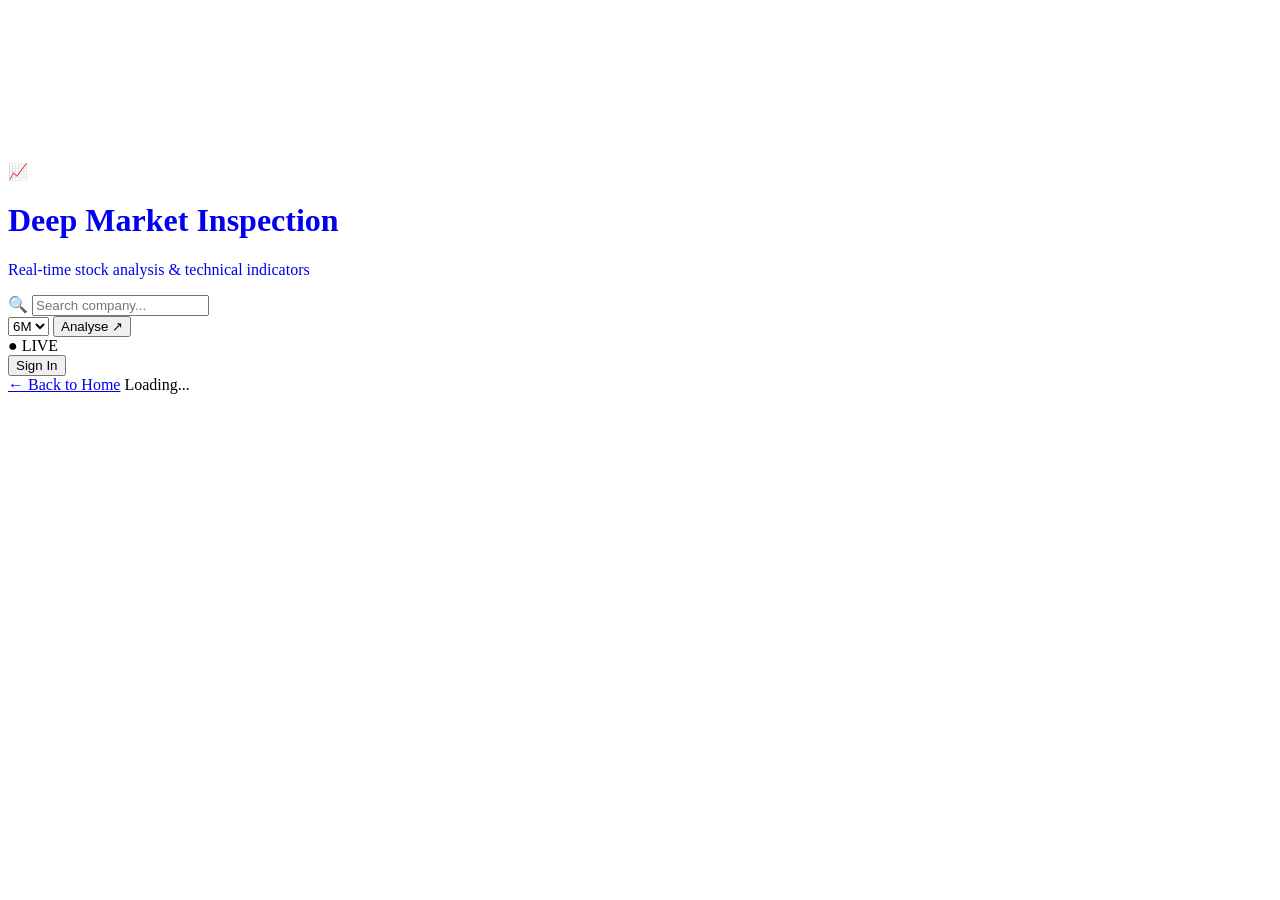
==== app/static/analysis.html @ a4fcd944 "feat: dedicated analysis page at /analysis/{ticker} with shareable URL" ====
<!DOCTYPE html>
<html lang="en">
<head>
  <meta charset="UTF-8" />
  <meta name="viewport" content="width=device-width, initial-scale=1.0"/>
  <title>Analysis — Deep Market Inspection</title>
  <script src="https://cdn.plot.ly/plotly-latest.min.js"></script>
  <link rel="stylesheet" href="/static/style.css" />
  <link rel="icon" href="data:image/svg+xml,<svg xmlns='http://www.w3.org/2000/svg' viewBox='0 0 100 100'><text y='.9em' font-size='90'>📈</text></svg>">
</head>
<body>

  <div class="orb orb1"></div>
  <div class="orb orb2"></div>
  <div class="orb orb3"></div>
  <canvas id="candle-canvas"></canvas>
  <div id="progress-bar"></div>

  <!-- Toast -->
  <div class="toast" id="toast"></div>

  <!-- Auth Modal -->
  <div class="modal-overlay" id="auth-modal" style="display:none">
    <div class="modal glass-card">
      <button class="modal-close" onclick="closeModal()">✕</button>
      <div class="auth-tabs">
        <button class="auth-tab active" data-tab="login"  onclick="switchTab('login')">Sign In</button>
        <button class="auth-tab"        data-tab="signup" onclick="switchTab('signup')">Create Account</button>
      </div>
      <div id="login-form">
        <h2 class="modal-title">Welcome back 👋</h2>
        <input class="auth-input" id="login-email"    type="email"    placeholder="Email" />
        <input class="auth-input" id="login-password" type="password" placeholder="Password" />
        <p class="auth-error" id="login-error"></p>
        <button class="auth-submit" onclick="handleLogin()">Sign In</button>
        <p class="auth-switch">No account? <span onclick="switchTab('signup')">Create one</span></p>
      </div>
      <div id="signup-form" style="display:none">
        <h2 class="modal-title">Create your account 🚀</h2>
        <input class="auth-input" id="signup-username" type="text"     placeholder="Username" />
        <input class="auth-input" id="signup-email"    type="email"    placeholder="Email" />
        <input class="auth-input" id="signup-password" type="password" placeholder="Password (min 6 chars)" />
        <p class="auth-error" id="signup-error"></p>
        <button class="auth-submit" onclick="handleSignup()">Create Account</button>
        <p class="auth-switch">Already have an account? <span onclick="switchTab('login')">Sign in</span></p>
      </div>
    </div>
  </div>

  <!-- Header -->
  <header class="glass-header">
    <div class="header-inner">
      <a href="/" class="logo" style="text-decoration:none">
        <span class="logo-icon">📈</span>
        <div>
          <h1>Deep Market Inspection</h1>
          <p>Real-time stock analysis & technical indicators</p>
        </div>
      </a>
      <div class="header-search">
        <div class="search-wrapper">
          <span class="search-icon">🔍</span>
          <input
            type="text"
            id="ticker-input"
            placeholder="Search company..."
            autocomplete="off"
            oninput="onSearchInput(this.value)"
          />
          <div class="suggestions" id="suggestions"></div>
        </div>
        <select id="period-select">
          <option value="3mo">3M</option>
          <option value="6mo" selected>6M</option>
          <option value="1y">1Y</option>
          <option value="2y">2Y</option>
        </select>
        <button onclick="loadAnalysis()">Analyse ↗</button>
      </div>
      <div class="header-right">
        <div class="clock" id="clock"></div>
        <div class="header-badge">● LIVE</div>
        <button class="auth-login-btn" id="auth-login-btn" onclick="openModal('login')">Sign In</button>
        <div class="auth-user-menu" id="auth-user-menu" style="display:none">
          <span class="auth-avatar">👤</span>
          <span id="auth-username"></span>
          <button class="auth-logout-btn" onclick="logout()">Logout</button>
        </div>
      </div>
    </div>
  </header>

  <main>

    <!-- Back button -->
    <div class="back-bar">
      <a href="/" class="back-btn">← Back to Home</a>
      <span class="analysis-breadcrumb" id="analysis-breadcrumb">Loading...</span>
    </div>

    <!-- Summary cards -->
    <section class="cards" id="summary-cards">
      <div class="glass-card stat-card skeleton-card"></div>
      <div class="glass-card stat-card skeleton-card"></div>
      <div class="glass-card stat-card skeleton-card"></div>
      <div class="glass-card stat-card skeleton-card"></div>
      <div class="glass-card stat-card skeleton-card"></div>
      <div class="glass-card stat-card skeleton-card"></div>
    </section>

    <!-- Action bar -->
    <div class="action-bar" id="action-bar" style="display:none">
      <button class="action-btn" onclick="addToWatchlist(selectedTicker, selectedName)">⭐ Add to Watchlist</button>
      <div class="note-box">
        <textarea id="note-input" placeholder="Write a note about this stock..."></textarea>
        <button class="action-btn" onclick="saveNote(selectedTicker, document.getElementById('note-input').value)">💾 Save Note</button>
      </div>
    </div>

    <!-- Signals -->
    <section id="signals-section" style="display:none">
      <h2 class="section-title">⚡ Indicator Signals</h2>
      <div class="signals-grid" id="signals-grid"></div>
    </section>

    <!-- Charts -->
    <section id="charts-section" style="display:none">
      <h2 class="section-title">🕯️ Candlestick Chart</h2>
      <div class="glass-card chart-card" id="candlestick-chart"></div>
      <div class="chart-row">
        <div class="chart-half">
          <h2 class="section-title">📊 RSI</h2>
          <div class="glass-card chart-card" id="rsi-chart"></div>
        </div>
        <div class="chart-half">
          <h2 class="section-title">📉 MACD</h2>
          <div class="glass-card chart-card" id="macd-chart"></div>
        </div>
      </div>
      <h2 class="section-title">🎯 Bollinger Bands</h2>
      <div class="glass-card chart-card" id="bb-chart"></div>
      <h2 class="section-title">📰 Latest News</h2>
      <div id="news-section" class="news-grid"></div>
    </section>

    <div id="loading" style="display:none">
      <div class="loader-ring"></div>
      <p>Fetching market data...</p>
    </div>
    <div id="error-msg" style="display:none" class="glass-card error"></div>

  </main>

  <script src="/static/auth.js"></script>
  <script src="/static/analysis.js"></script>
</body>
</html>
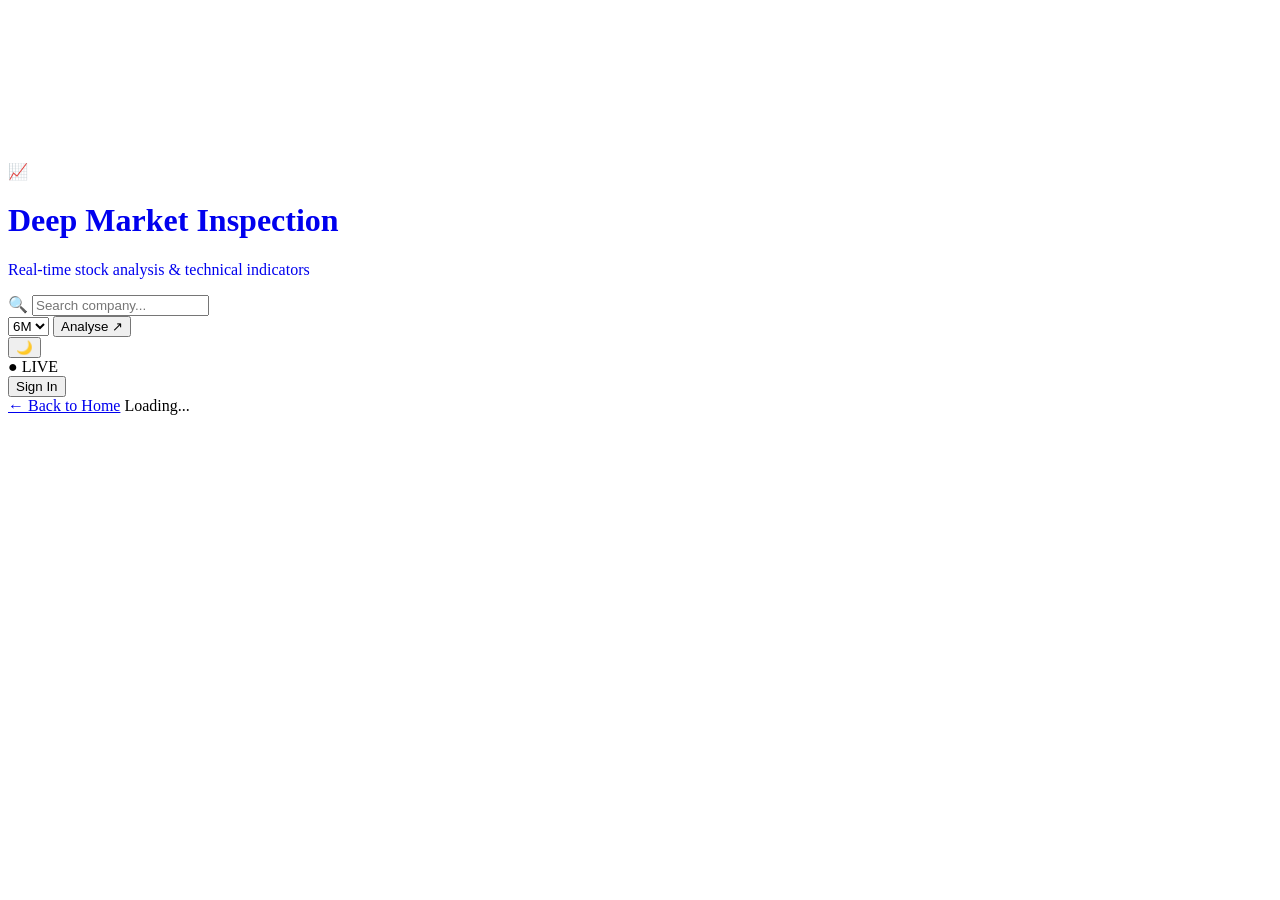
==== commit 5a10196f: "feat: dark/light mode toggle with localStorage persistence" ====
--- a/app/static/analysis.html
+++ b/app/static/analysis.html
@@ -79,6 +79,7 @@
       </div>
       <div class="header-right">
         <div class="clock" id="clock"></div>
+	<button class="theme-toggle" id="theme-toggle" onclick="toggleTheme()" title="Toggle theme">🌙</button>
         <div class="header-badge">● LIVE</div>
         <button class="auth-login-btn" id="auth-login-btn" onclick="openModal('login')">Sign In</button>
         <div class="auth-user-menu" id="auth-user-menu" style="display:none">
@@ -151,6 +152,7 @@
 
   </main>
 
+  <script src="/static/style.css"></script>
   <script src="/static/auth.js"></script>
   <script src="/static/analysis.js"></script>
 </body>
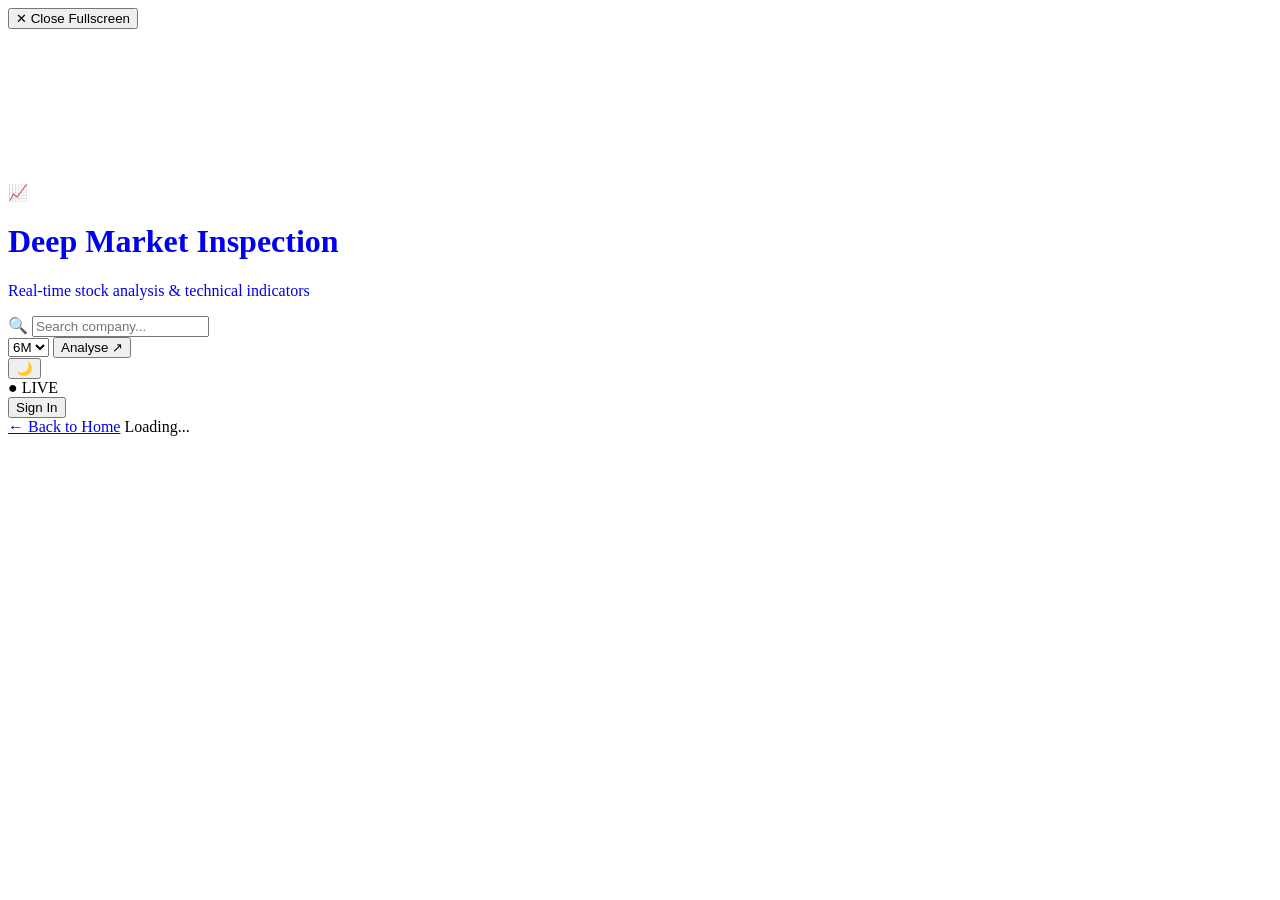
==== commit e0a4295d: "feat: fullscreen mode for all charts with Escape to close" ====
--- a/app/static/analysis.html
+++ b/app/static/analysis.html
@@ -9,6 +9,11 @@
   <link rel="icon" href="data:image/svg+xml,<svg xmlns='http://www.w3.org/2000/svg' viewBox='0 0 100 100'><text y='.9em' font-size='90'>📈</text></svg>">
 </head>
 <body>
+<!-- Fullscreen chart overlay -->
+    <div class="chart-fullscreen-overlay" id="fullscreen-overlay">
+    <button class="fullscreen-close" onclick="closeFullscreen()">✕ Close Fullscreen</button>
+    <div id="fullscreen-chart-container"></div>
+  </div>
 
   <div class="orb orb1"></div>
   <div class="orb orb2"></div>
@@ -126,20 +131,34 @@
 
     <!-- Charts -->
     <section id="charts-section" style="display:none">
-      <h2 class="section-title">🕯️ Candlestick Chart</h2>
-      <div class="glass-card chart-card" id="candlestick-chart"></div>
+       <h2 class="section-title">🕯️ Candlestick Chart</h2>
+      <div class="chart-wrapper">
+        <button class="fullscreen-btn" onclick="openFullscreen('candlestick-chart')">⛶ Fullscreen</button>
+        <div class="glass-card chart-card" id="candlestick-chart"></div>
+      </div>
       <div class="chart-row">
-        <div class="chart-half">
-          <h2 class="section-title">📊 RSI</h2>
+         <div class="chart-half">
+        <h2 class="section-title">📊 RSI</h2>
+        <div class="chart-wrapper">
+          <button class="fullscreen-btn" onclick="openFullscreen('rsi-chart')">⛶ Fullscreen</button>
           <div class="glass-card chart-card" id="rsi-chart"></div>
         </div>
-        <div class="chart-half">
-          <h2 class="section-title">📉 MACD</h2>
+      </div>
+        </div>
+         <div class="chart-half">
+        <h2 class="section-title">📉 MACD</h2>
+        <div class="chart-wrapper">
+          <button class="fullscreen-btn" onclick="openFullscreen('macd-chart')">⛶ Fullscreen</button>
           <div class="glass-card chart-card" id="macd-chart"></div>
         </div>
       </div>
+        </div>
+      </div>
       <h2 class="section-title">🎯 Bollinger Bands</h2>
-      <div class="glass-card chart-card" id="bb-chart"></div>
+      <div class="chart-wrapper">
+        <button class="fullscreen-btn" onclick="openFullscreen('bb-chart')">⛶ Fullscreen</button>
+        <div class="glass-card chart-card" id="bb-chart"></div>
+      </div> 
       <h2 class="section-title">📰 Latest News</h2>
       <div id="news-section" class="news-grid"></div>
     </section>
